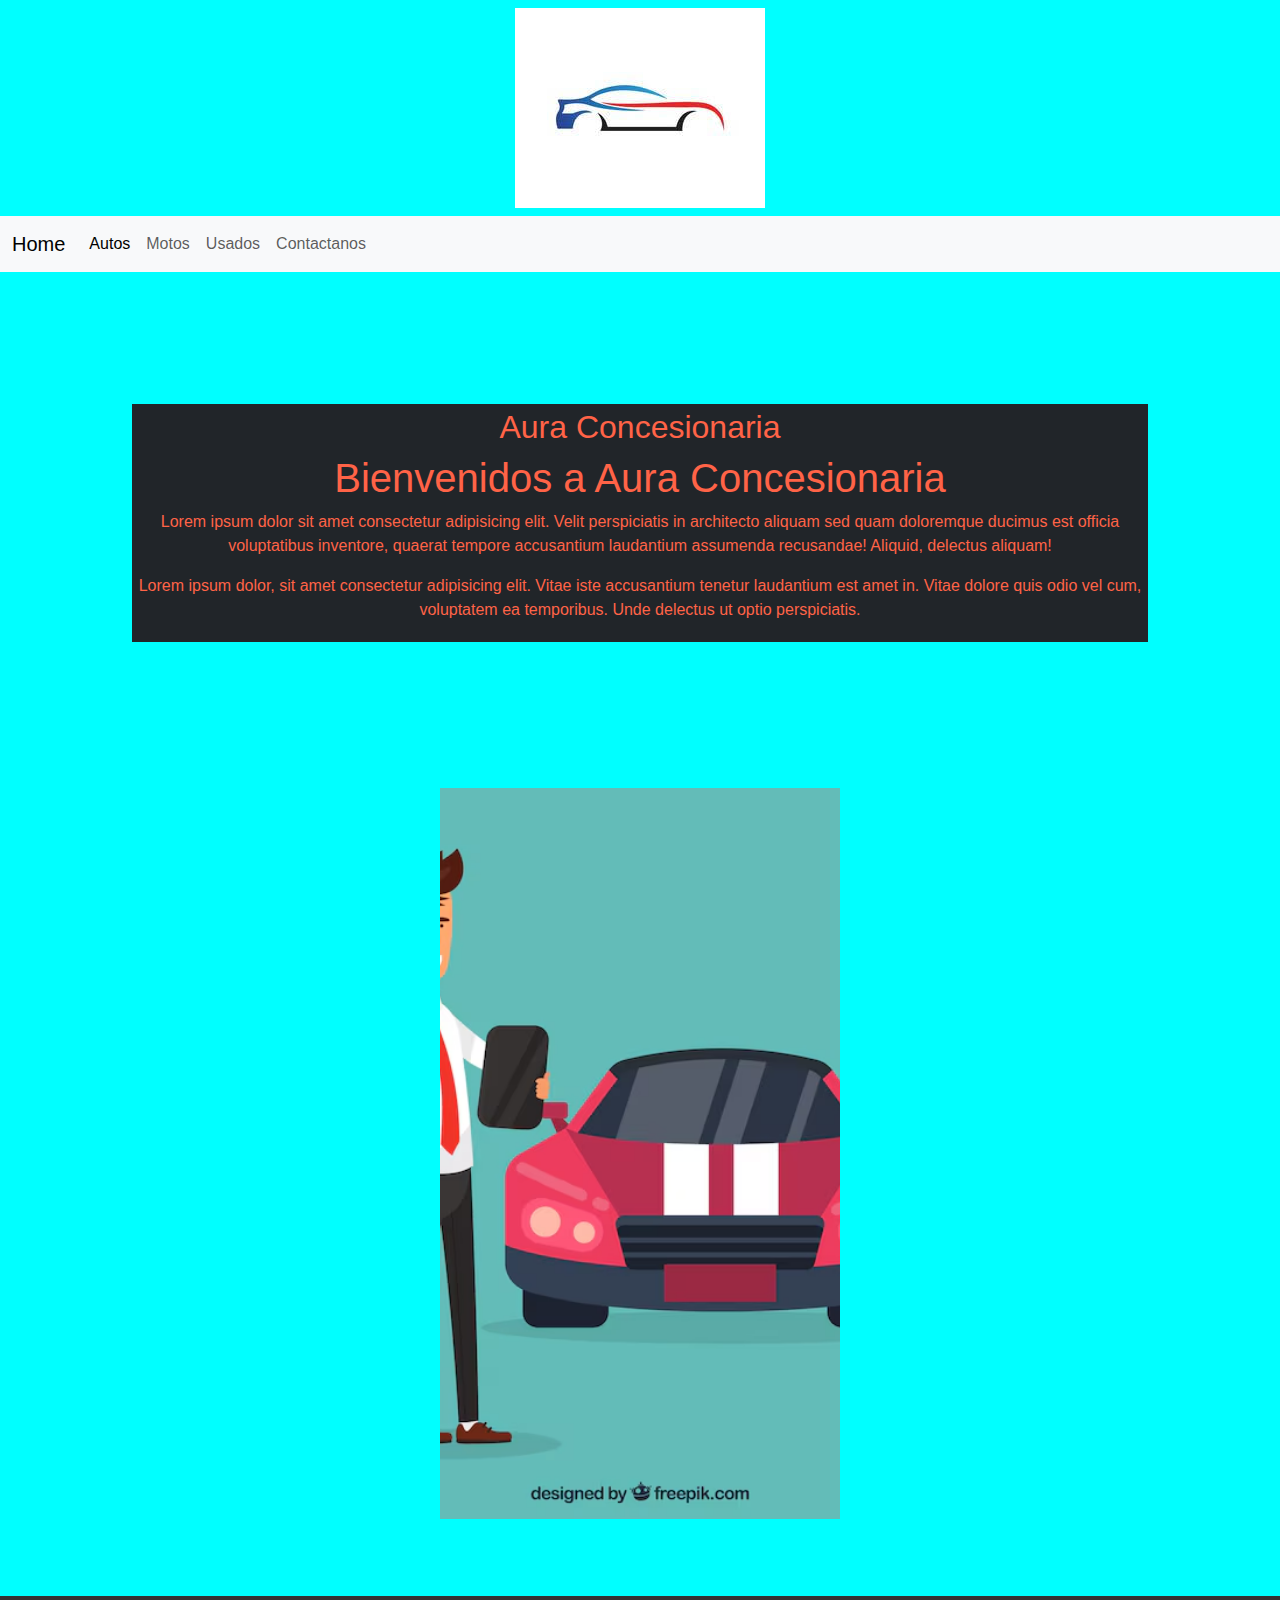
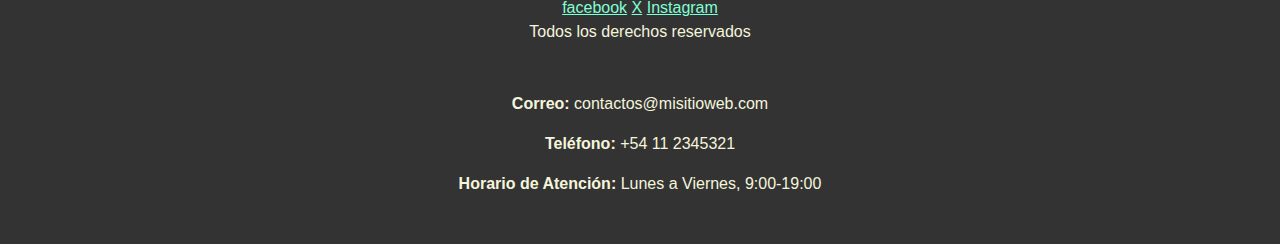
==== index.html @ 3e1e13dd "archivos de las clases de coder house" ====
<!DOCTYPE html>
<html lang="en">
<head>
    <meta charset="UTF-8">
    <meta name="viewport" content="width=device-width, initial-scale=1.0">
    <!-- link de bt -->
     <link href="https://cdn.jsdelivr.net/npm/bootstrap@5.3.3/dist/css/bootstrap.min.css" rel="stylesheet" integrity="sha384-QWTKZyjpPEjISv5WaRU9OFeRpok6YctnYmDr5pNlyT2bRjXh0JMhjY6hW+ALEwIH" crossorigin="anonymous">
    <!-- link de mi css -->
    <link rel="stylesheet" href="css/style.css">
    <title>Concesionaria de Autos</title>
</head>
<body>
    <!-- banner + menu de navegacion  -->

    <header>
        <!-- logo -->
        <div class="text-center m-2">
            <img src="img/logo.png" alt=" se completa con la descripcion mas acertada/completa de la img ">
        </div>
        <!-- menu de navegacion -->
        <nav class="navbar navbar-expand-lg bg-body-tertiary">
          <div class="container-fluid">
            <a class="navbar-brand" href="index.html">Home</a>
            <button class="navbar-toggler" type="button" data-bs-toggle="collapse" data-bs-target="#navbarSupportedContent" aria-controls="navbarSupportedContent" aria-expanded="false" aria-label="Toggle navigation">
              <span class="navbar-toggler-icon"></span>
            </button>
            <div class="collapse navbar-collapse" id="navbarSupportedContent">
              <ul class="navbar-nav me-auto mb-2 mb-lg-0">
                <li class="nav-item">
                  <a class="nav-link active" aria-current="page" href="pages/ModelosAutos.html">Autos</a>
                </li>
                <li class="nav-item">
                  <a class="nav-link" href="pages/ModelosMotos.html">Motos</a>
                </li>
                <li class="nav-item dropdown">
                  <a class="nav-link" href="pages/usados.html">Usados</a>
                  <!-- <ul class="dropdown-menu">
                    <li><a class="dropdown-item" href="#">Action</a></li>
                    <li><a class="dropdown-item" href="#">Another action</a></li>
                    <li><hr class="dropdown-divider"></li>
                    <li><a class="dropdown-item" href="#">Something else here</a></li>
                  </ul> -->
                </li>
                <li class="nav-item">
                  <a class="nav-link" href="pages/Contactos.html">Contactanos</a>
                </li>
              </ul>
            </div>
          </div>
        </nav>
    </header>

    

    <!-- contenido principal del html  -->

    <div class="textos">
        <div class="text-center bg-dark m-1 p-1">
            <h2> <span> Aura  </span>  Concesionaria </h2>
            <h1>Bienvenidos a Aura Concesionaria</h1>

            <!-- etiqueta para el parrafo -->
            <p class="texto">Lorem ipsum dolor sit amet consectetur adipisicing elit. <span> Velit perspiciatis in architecto aliquam sed quam doloremque ducimus </span> est officia voluptatibus inventore, quaerat tempore accusantium laudantium assumenda recusandae! Aliquid, delectus aliquam!</p>
            <p> Lorem ipsum dolor, sit amet consectetur adipisicing elit. Vitae iste accusantium tenetur laudantium est amet in. Vitae dolore quis odio vel cum, voluptatem ea temporibus. Unde delectus ut optio perspiciatis.</p>
        </div>  
    </div>
   
    <div>
            
            <main>
            <div class="venta">
                <img src="img/img-ilustrativa-venta.png" alt="imagen ilustrativa de venta de autos">
            </div>
            </main>
        
    </div>
    <!-- pie de pagina  -->
    <footer>   
        <div class="footer-center">
            <a href="https://www.facebook.com" target="face" class="facebook">facebook</a>
            <a href="https://www.twitter.com" target="tw" class="twitter">X</a>
            <a href="https://www.instagram.com" target="ig" class="instagram">Instagram</a>
    
            <p>Todos los derechos reservados</p>
            
        </div>
            
        <div class="footer-der">
            
          <p><strong>Correo:</strong> contactos@misitioweb.com</p>
            
          <p><strong>Teléfono:</strong> +54 11 2345321</p>
            
          <p><strong>Horario de Atención:</strong> Lunes a Viernes,
            
           
            9:00-19:00
          </p>
        </div>
    
    
    </footer>

  <script src="https://cdn.jsdelivr.net/npm/bootstrap@5.3.3/dist/js/bootstrap.bundle.min.js" integrity="sha384-YvpcrYf0tY3lHB60NNkmXc5s9fDVZLESaAA55NDzOxhy9GkcIdslK1eN7N6jIeHz" crossorigin="anonymous"></script>
</body>
</html>
---- css/style.css ----
/* reset */

*{
    margin: 0;
    padding: 0;
    box-sizing:border-box;
}

/* estilos generales */
body{
    font-family: "Roboto", sans-serif;
    background-color:aqua;
    font-size: 16px;
}

/* estilos de mobile */



.textos{
    padding: 10%;
    color: tomato;
}

main{
    text-align: start;
    height: 70vh;
    display: grid;
    grid-template-columns: 3fr;
    grid-template-rows: repeat(3, 35%);
    padding: 1.5rem;
    row-gap: 1rem;
    align-content: center;
    margin-top: 2%;
}

main .venta{
    grid-row: span 3;
    grid-column-start: 2;
   
}

main div img{
    width: 100%;
    height: 100%;
    object-fit: cover;
}

 main .img-golf, main .img-corsa, main .saveiro{
    display: none;
} 



main .tornado, main .glh{
    display: none;
}

main .img-stock{
    grid-column: span 3;
    
}



/* pie de pagina */

footer{
   text-align: center;
   background-color: #333;
   margin-top: 10%;
   color: beige;
   
}


footer .footer-der{
   text-align: end;
    padding: 2rem;
}

.footer-der p{
    text-align: center;
}

footer .footer-center a{
    color: aquamarine;
    text-align: center;
    margin-top: 1%;
}



/* estilos de tablet */

@media screen and (min-width:601px) and (max-width:1024px) {
   
    main{
        grid-template-rows: 40% 40% 40%;
    }

    main .venta, main .img-stock{
        grid-column-start: 1;
        grid-column-end: -1;
    }


    main .img-gol, main .img-unoscr, main .gol-top {
        grid-column-start: 2;
        grid-column-end: -2;
    }
}
/* estilos desktop */

@media screen and (min-width:1024px) {
    main .img-golf, main .saveiro, main .img-corsa{
        display: block;
    }

    
    main .tornado, main .glh{
        display: block;
    }
    main{
       grid-template-columns: repeat(3, 1fr);
       grid-template-rows: 30% 30% 60%;
       column-gap: 1rem;
       margin-top: 5%;
    }
    
    main .gol-top{
        grid-column: span 1;
       
    }

    main .img-unoscr{
        grid-column: span 1;
    }


    main .img-gol{
        grid-column: span 1;
        grid-row: span 2;
    }
    
    main .tornado{
        grid-column: span 3;
    }
    main .saveiro{
        grid-column: span 3;

    }

    main .wave{
        grid-column: span 1;
        grid-row: span 2;
    }
    main .glh{
      grid-column: span 1 ;
      grid-row: span 2;
    }
    main .xre{
        grid-column: span 1;
        grid-row: span 1;
    }

    footer .footer-izq{
        text-align: start;
    }

}
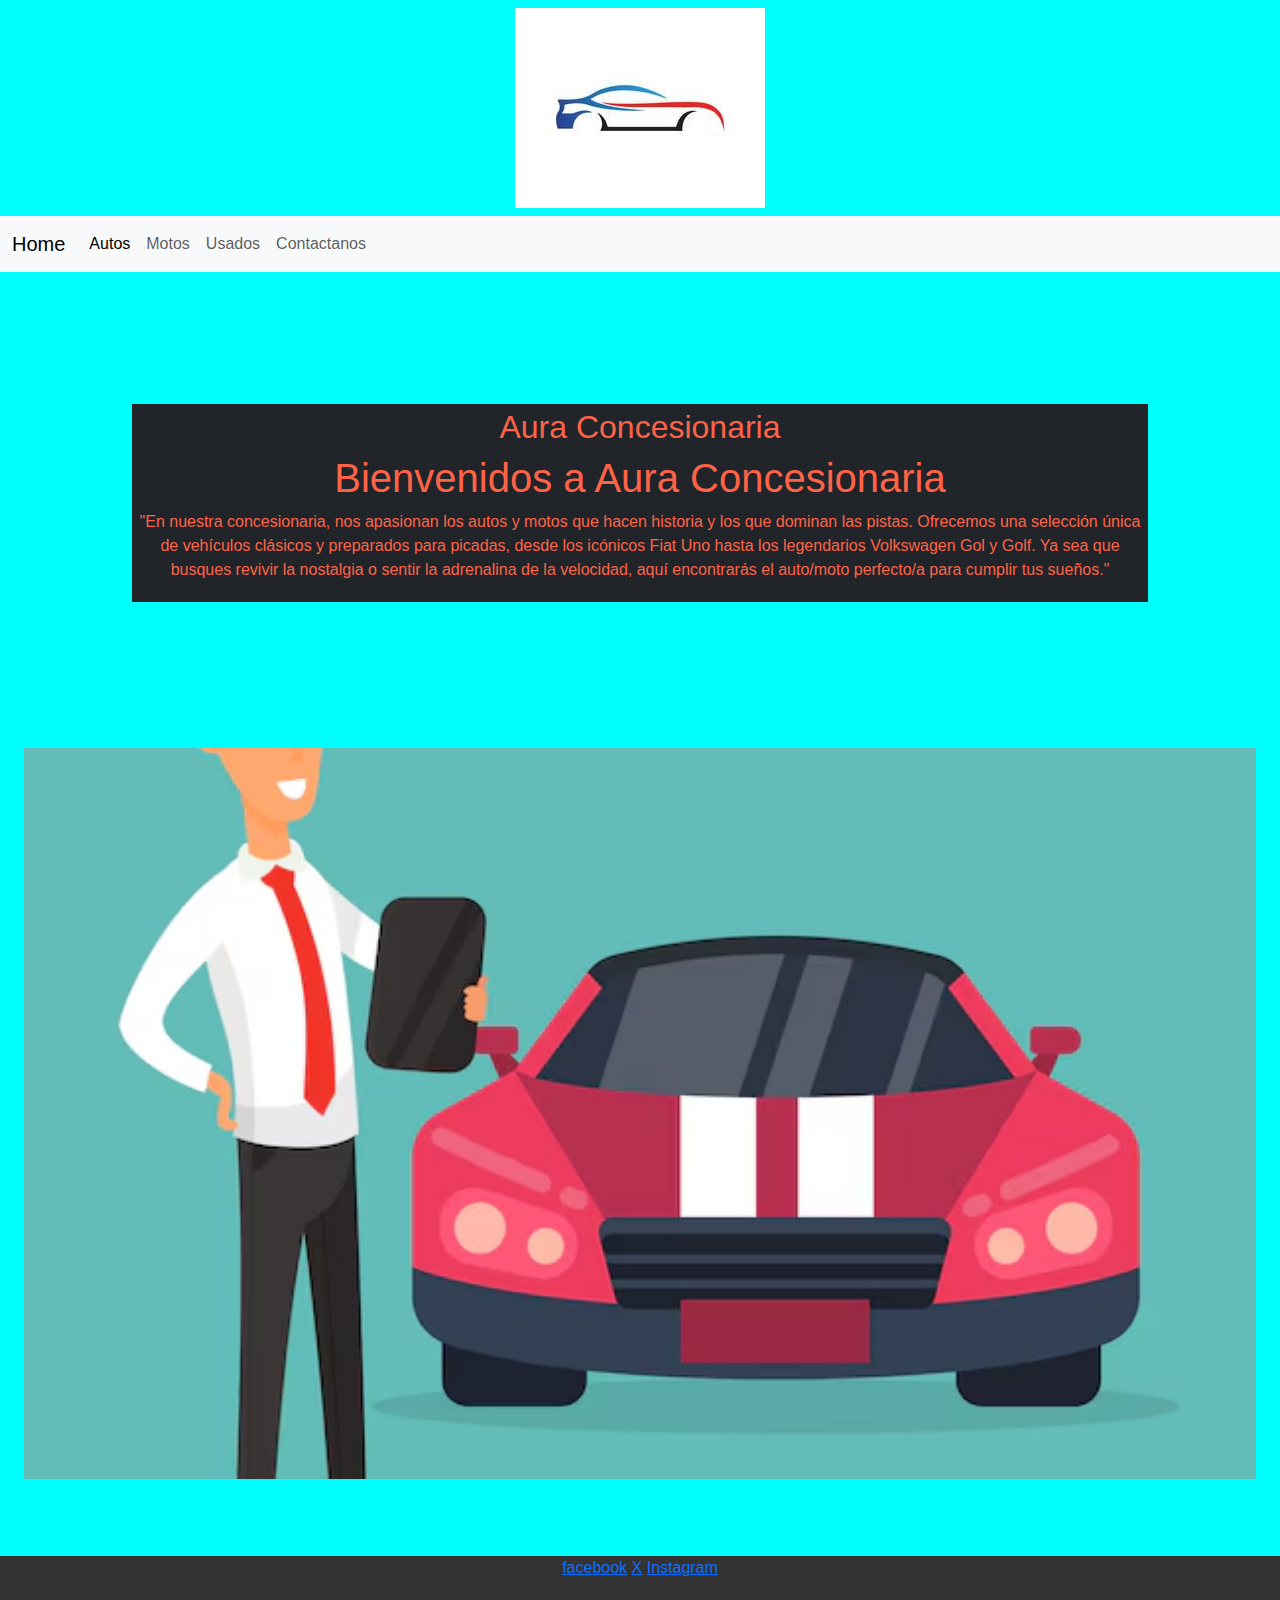
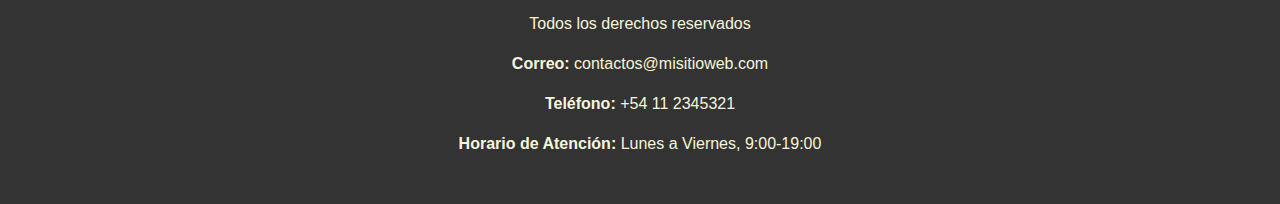
==== commit f17fcf37: "mi entrega 3" ====
--- a/index.html
+++ b/index.html
@@ -49,43 +49,43 @@
           </div>
         </nav>
     </header>
+<!-- descripcion de mi negocio -->
+<header>
+  <div class="textos">
+      <div class="text-center bg-dark m-1 p-1">
+          <h2> <span> Aura  </span>  Concesionaria </h2>
+          <h1>Bienvenidos a Aura Concesionaria</h1>
+ 
+          <!-- etiqueta para el parrafo -->
+          <p class="texto">"En nuestra concesionaria, nos apasionan los autos y motos que hacen historia y los que dominan las pistas. Ofrecemos una selección única de vehículos clásicos y preparados para picadas, desde los icónicos Fiat Uno hasta los legendarios Volkswagen Gol y Golf. Ya sea que busques revivir la nostalgia o sentir la adrenalina de la velocidad, aquí encontrarás el auto/moto perfecto/a para cumplir tus sueños."<p>
+      </div>  
+  </div>
+</header>
 
     
 
     <!-- contenido principal del html  -->
-
-    <div class="textos">
-        <div class="text-center bg-dark m-1 p-1">
-            <h2> <span> Aura  </span>  Concesionaria </h2>
-            <h1>Bienvenidos a Aura Concesionaria</h1>
-
-            <!-- etiqueta para el parrafo -->
-            <p class="texto">Lorem ipsum dolor sit amet consectetur adipisicing elit. <span> Velit perspiciatis in architecto aliquam sed quam doloremque ducimus </span> est officia voluptatibus inventore, quaerat tempore accusantium laudantium assumenda recusandae! Aliquid, delectus aliquam!</p>
-            <p> Lorem ipsum dolor, sit amet consectetur adipisicing elit. Vitae iste accusantium tenetur laudantium est amet in. Vitae dolore quis odio vel cum, voluptatem ea temporibus. Unde delectus ut optio perspiciatis.</p>
-        </div>  
-    </div>
-   
-    <div>
-            
-            <main>
-            <div class="venta">
-                <img src="img/img-ilustrativa-venta.png" alt="imagen ilustrativa de venta de autos">
-            </div>
-            </main>
+       
+    <main>
+      <div class="venta">
+          <img src="img/img-ilustrativa-venta.png" alt="imagen ilustrativa de venta de autos">
+      </div>
+    </main>
         
-    </div>
+  
     <!-- pie de pagina  -->
     <footer>   
-        <div class="footer-center">
+        <div class="footer-center text-white">
             <a href="https://www.facebook.com" target="face" class="facebook">facebook</a>
             <a href="https://www.twitter.com" target="tw" class="twitter">X</a>
             <a href="https://www.instagram.com" target="ig" class="instagram">Instagram</a>
     
-            <p>Todos los derechos reservados</p>
+            
             
         </div>
             
         <div class="footer-der">
+          <p>Todos los derechos reservados</p>
             
           <p><strong>Correo:</strong> contactos@misitioweb.com</p>
             
--- a/css/style.css
+++ b/css/style.css
@@ -1,171 +1,147 @@
 /* reset */
-
-*{
-    margin: 0;
-    padding: 0;
-    box-sizing:border-box;
+* {
+  margin: 0;
+  padding: 0;
+  box-sizing: border-box;
 }
 
 /* estilos generales */
-body{
-    font-family: "Roboto", sans-serif;
-    background-color:aqua;
-    font-size: 16px;
+body {
+  font-family: "Roboto", sans-serif;
+  background-color: aqua;
+  font-size: 16px;
 }
 
-/* estilos de mobile */
-
-
-
-.textos{
-    padding: 10%;
-    color: tomato;
+/* estilos de header */
+header nav ul li:hover {
+  background-color: orange;
+  text-shadow: 2px 2px 3px black;
+  padding: 0.5rem;
+}
+header .textos {
+  text-align: center;
+  padding: 10%;
+  color: tomato;
 }
 
-main{
-    text-align: start;
-    height: 70vh;
-    display: grid;
-    grid-template-columns: 3fr;
-    grid-template-rows: repeat(3, 35%);
-    padding: 1.5rem;
-    row-gap: 1rem;
-    align-content: center;
-    margin-top: 2%;
+/* estilos de main */
+main {
+  text-align: center;
+  height: 70vh;
+  display: grid;
+  grid-template-columns: 3fr;
+  grid-template-rows: repeat(3, 35%);
+  padding: 1.5rem;
+  row-gap: 1rem;
+  align-content: center;
+  margin-top: 2%;
+}
+main div img {
+  width: 100%;
+  height: 100%;
+  object-fit: cover;
+}
+main div img:hover {
+  filter: blur(10px);
+}
+main .venta {
+  grid-row: span 3;
+  grid-column-start: 2;
+}
+main .img-golf, main .img-corsa, main .saveiro {
+  display: none;
+}
+main .tornado, main .glh {
+  display: none;
 }
 
-main .venta{
-    grid-row: span 3;
-    grid-column-start: 2;
-   
+/* estilos de footer */
+footer {
+  text-align: center;
+  background-color: #333;
+  margin-top: 10%;
+  color: beige;
+}
+footer .footer-der {
+  text-align: end;
+  padding: 2rem;
+}
+footer .footer-der p {
+  text-align: center;
+}
+footer .footer-center a {
+  color: aquamarine 1, 3, 2 !important;
+  text-align: center;
+  margin-top: 1%;
 }
 
-main div img{
-    width: 100%;
-    height: 100%;
-    object-fit: cover;
+/* estilos de tablet */
+@media screen and (min-width: 601px) and (max-width: 1024px) {
+  main {
+    grid-template-rows: 40% 40% 40%;
+  }
+  main .venta, main .img-stock {
+    grid-column-start: 1;
+    grid-column-end: -1;
+  }
+  main .img-gol, main .img-unoscr, main .gol-top {
+    grid-column-start: 2;
+    grid-column-end: -2;
+  }
+}
+/* estilos de desktop */
+@media screen and (min-width: 1024px) {
+  main {
+    grid-template-columns: repeat(3, 1fr);
+    grid-template-rows: 30% 30% 60%;
+    column-gap: 1rem;
+    margin-top: 5%;
+  }
+  main .img-golf, main .saveiro, main .img-corsa {
+    display: block;
+  }
+  main .tornado, main .glh {
+    display: block;
+  }
+  main .gol-top {
+    grid-column: span 1;
+  }
+  main .img-unoscr {
+    grid-column: span 1;
+  }
+  main .img-gol {
+    grid-column: span 1;
+    grid-row: span 2;
+  }
+  main .tornado {
+    grid-column: span 3;
+  }
+  main .saveiro {
+    grid-column: span 3;
+  }
+  main .wave {
+    grid-column: span 1;
+    grid-row: span 2;
+  }
+  main .glh {
+    grid-column: span 1;
+    grid-row: span 2;
+  }
+  main .xre {
+    grid-column: span 1;
+    grid-row: span 1;
+  }
+  main .venta, main .img-stock {
+    grid-column-start: 1;
+    grid-column-end: -1;
+  }
+  main .textos .entrega {
+    grid-column: span 2;
+    grid-row: span 2;
+  }
+  footer .footer-izq {
+    text-align: start;
+  }
 }
 
- main .img-golf, main .img-corsa, main .saveiro{
-    display: none;
-} 
-
-
-
-main .tornado, main .glh{
-    display: none;
-}
-
-main .img-stock{
-    grid-column: span 3;
-    
-}
-
-
-
-/* pie de pagina */
-
-footer{
-   text-align: center;
-   background-color: #333;
-   margin-top: 10%;
-   color: beige;
-   
-}
-
-
-footer .footer-der{
-   text-align: end;
-    padding: 2rem;
-}
-
-.footer-der p{
-    text-align: center;
-}
-
-footer .footer-center a{
-    color: aquamarine;
-    text-align: center;
-    margin-top: 1%;
-}
-
-
-
-/* estilos de tablet */
-
-@media screen and (min-width:601px) and (max-width:1024px) {
-   
-    main{
-        grid-template-rows: 40% 40% 40%;
-    }
-
-    main .venta, main .img-stock{
-        grid-column-start: 1;
-        grid-column-end: -1;
-    }
-
-
-    main .img-gol, main .img-unoscr, main .gol-top {
-        grid-column-start: 2;
-        grid-column-end: -2;
-    }
-}
-/* estilos desktop */
-
-@media screen and (min-width:1024px) {
-    main .img-golf, main .saveiro, main .img-corsa{
-        display: block;
-    }
-
-    
-    main .tornado, main .glh{
-        display: block;
-    }
-    main{
-       grid-template-columns: repeat(3, 1fr);
-       grid-template-rows: 30% 30% 60%;
-       column-gap: 1rem;
-       margin-top: 5%;
-    }
-    
-    main .gol-top{
-        grid-column: span 1;
-       
-    }
-
-    main .img-unoscr{
-        grid-column: span 1;
-    }
-
-
-    main .img-gol{
-        grid-column: span 1;
-        grid-row: span 2;
-    }
-    
-    main .tornado{
-        grid-column: span 3;
-    }
-    main .saveiro{
-        grid-column: span 3;
-
-    }
-
-    main .wave{
-        grid-column: span 1;
-        grid-row: span 2;
-    }
-    main .glh{
-      grid-column: span 1 ;
-      grid-row: span 2;
-    }
-    main .xre{
-        grid-column: span 1;
-        grid-row: span 1;
-    }
-
-    footer .footer-izq{
-        text-align: start;
-    }
-
-}
+/*# sourceMappingURL=style.css.map */
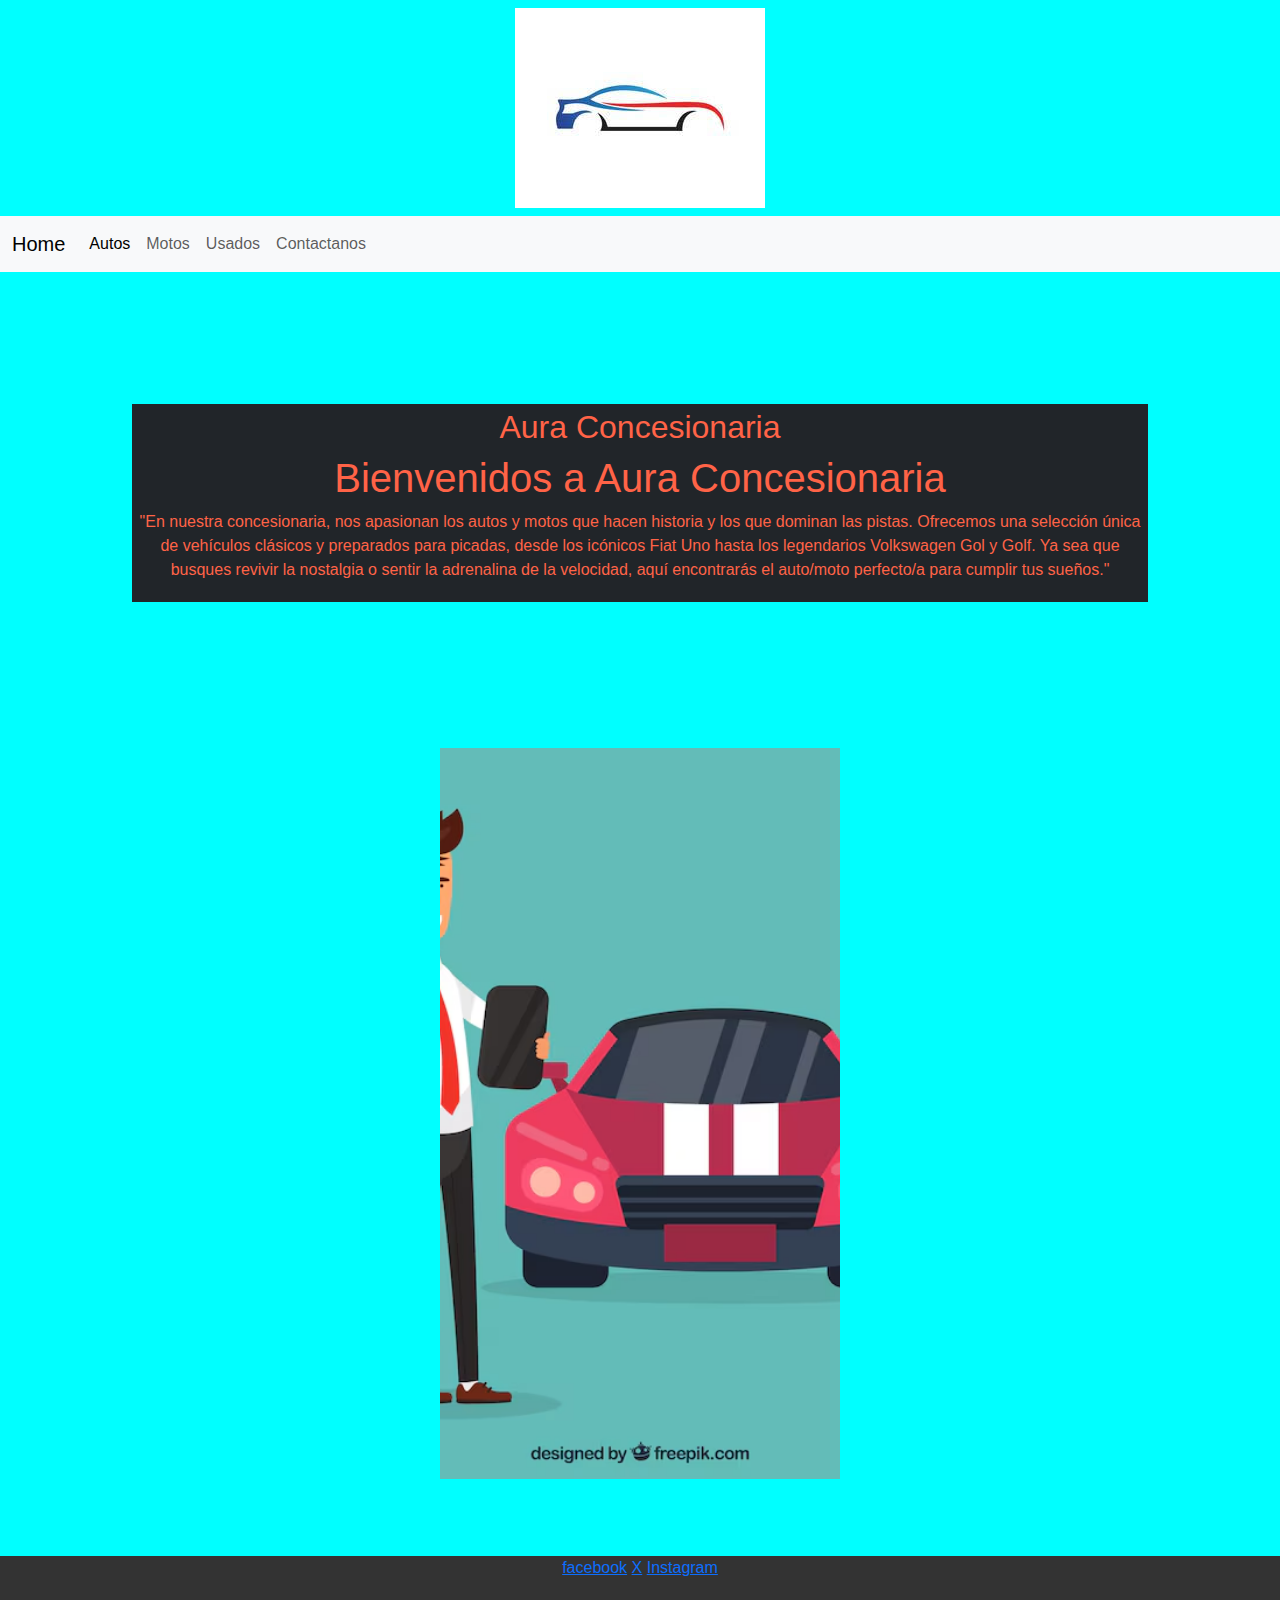
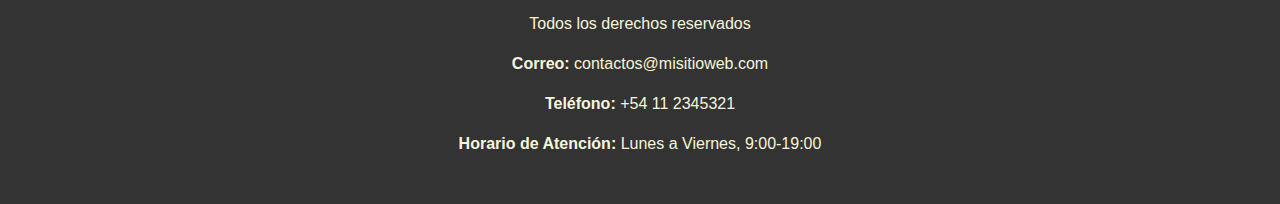
==== commit 40bd175b: "Entrega Final de mi pagina" ====
--- a/index.html
+++ b/index.html
@@ -48,23 +48,20 @@
             </div>
           </div>
         </nav>
+        <!-- contenido principal del html  -->
+        <!-- descripcion de mi negocio -->
+        <div class="textos">
+              <div class="text-center bg-dark m-1 p-1">
+                  <h2> <span> Aura  </span>  Concesionaria </h2>
+                  <h1>Bienvenidos a Aura Concesionaria</h1>
+        
+                  <!-- etiqueta para el parrafo -->
+                  <p class="texto">"En nuestra concesionaria, nos apasionan los autos y motos que hacen historia y los que dominan las pistas. Ofrecemos una selección única de vehículos clásicos y preparados para picadas, desde los icónicos Fiat Uno hasta los legendarios Volkswagen Gol y Golf. Ya sea que busques revivir la nostalgia o sentir la adrenalina de la velocidad, aquí encontrarás el auto/moto perfecto/a para cumplir tus sueños."<p>
+              </div>  
+          </div>
+
     </header>
-<!-- descripcion de mi negocio -->
-<header>
-  <div class="textos">
-      <div class="text-center bg-dark m-1 p-1">
-          <h2> <span> Aura  </span>  Concesionaria </h2>
-          <h1>Bienvenidos a Aura Concesionaria</h1>
- 
-          <!-- etiqueta para el parrafo -->
-          <p class="texto">"En nuestra concesionaria, nos apasionan los autos y motos que hacen historia y los que dominan las pistas. Ofrecemos una selección única de vehículos clásicos y preparados para picadas, desde los icónicos Fiat Uno hasta los legendarios Volkswagen Gol y Golf. Ya sea que busques revivir la nostalgia o sentir la adrenalina de la velocidad, aquí encontrarás el auto/moto perfecto/a para cumplir tus sueños."<p>
-      </div>  
-  </div>
-</header>
 
-    
-
-    <!-- contenido principal del html  -->
        
     <main>
       <div class="venta">
--- a/css/style.css
+++ b/css/style.css
@@ -24,6 +24,10 @@
   color: tomato;
 }
 
+section {
+  text-align: center;
+}
+
 /* estilos de main */
 main {
   text-align: center;
@@ -45,6 +49,7 @@
   filter: blur(10px);
 }
 main .venta {
+  display: grid;
   grid-row: span 3;
   grid-column-start: 2;
 }
@@ -131,13 +136,12 @@
     grid-column: span 1;
     grid-row: span 1;
   }
-  main .venta, main .img-stock {
+  main .img-stock {
     grid-column-start: 1;
     grid-column-end: -1;
   }
   main .textos .entrega {
-    grid-column: span 2;
-    grid-row: span 2;
+    display: block;
   }
   footer .footer-izq {
     text-align: start;
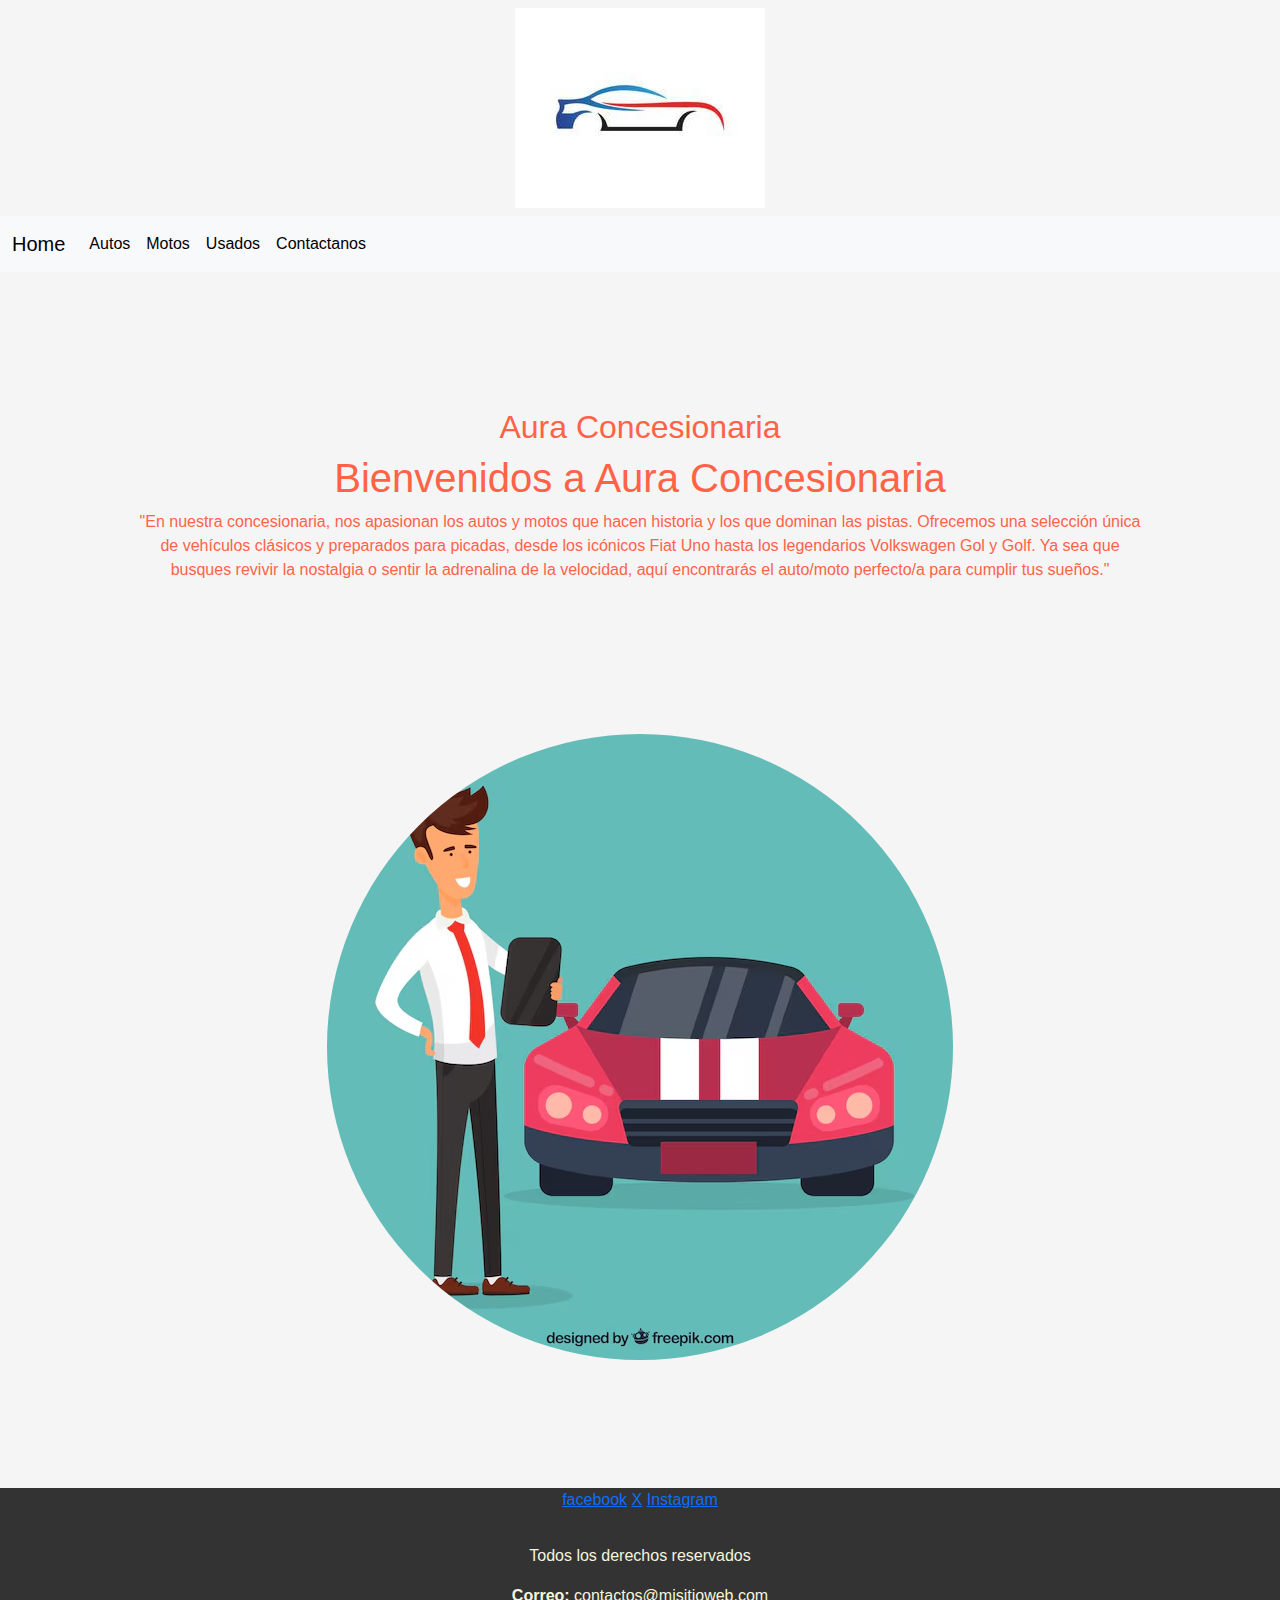
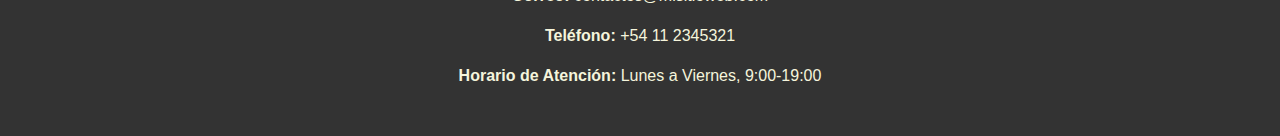
==== commit 072616d7: "Entrega Final de mi pagina" ====
--- a/index.html
+++ b/index.html
@@ -30,19 +30,13 @@
                   <a class="nav-link active" aria-current="page" href="pages/ModelosAutos.html">Autos</a>
                 </li>
                 <li class="nav-item">
-                  <a class="nav-link" href="pages/ModelosMotos.html">Motos</a>
+                  <a class="nav-link active" href="pages/ModelosMotos.html">Motos</a>
                 </li>
                 <li class="nav-item dropdown">
-                  <a class="nav-link" href="pages/usados.html">Usados</a>
-                  <!-- <ul class="dropdown-menu">
-                    <li><a class="dropdown-item" href="#">Action</a></li>
-                    <li><a class="dropdown-item" href="#">Another action</a></li>
-                    <li><hr class="dropdown-divider"></li>
-                    <li><a class="dropdown-item" href="#">Something else here</a></li>
-                  </ul> -->
+                  <a class="nav-link active" href="pages/usados.html">Usados</a>
                 </li>
                 <li class="nav-item">
-                  <a class="nav-link" href="pages/Contactos.html">Contactanos</a>
+                  <a class="nav-link active" href="pages/Contactos.html">Contactanos</a>
                 </li>
               </ul>
             </div>
@@ -51,7 +45,7 @@
         <!-- contenido principal del html  -->
         <!-- descripcion de mi negocio -->
         <div class="textos">
-              <div class="text-center bg-dark m-1 p-1">
+              <div class="text-center m-1 p-1">
                   <h2> <span> Aura  </span>  Concesionaria </h2>
                   <h1>Bienvenidos a Aura Concesionaria</h1>
         
@@ -63,12 +57,11 @@
     </header>
 
        
-    <main>
-      <div class="venta">
-          <img src="img/img-ilustrativa-venta.png" alt="imagen ilustrativa de venta de autos">
-      </div>
-    </main>
-        
+    <section>
+      <div class="">
+        <img src="img/img-ilustrativa-venta.png" class="img-fluid rounded-circle" alt="imagen ilustrativa de venta de autos">
+      </div>  
+      </section>    
   
     <!-- pie de pagina  -->
     <footer>   
--- a/css/style.css
+++ b/css/style.css
@@ -8,7 +8,7 @@
 /* estilos generales */
 body {
   font-family: "Roboto", sans-serif;
-  background-color: aqua;
+  background-color: whitesmoke;
   font-size: 16px;
 }
 
@@ -49,7 +49,6 @@
   filter: blur(10px);
 }
 main .venta {
-  display: grid;
   grid-row: span 3;
   grid-column-start: 2;
 }
@@ -85,9 +84,12 @@
   main {
     grid-template-rows: 40% 40% 40%;
   }
-  main .venta, main .img-stock {
+  main .img-stock {
     grid-column-start: 1;
     grid-column-end: -1;
+  }
+  main .venta {
+    display: none;
   }
   main .img-gol, main .img-unoscr, main .gol-top {
     grid-column-start: 2;
